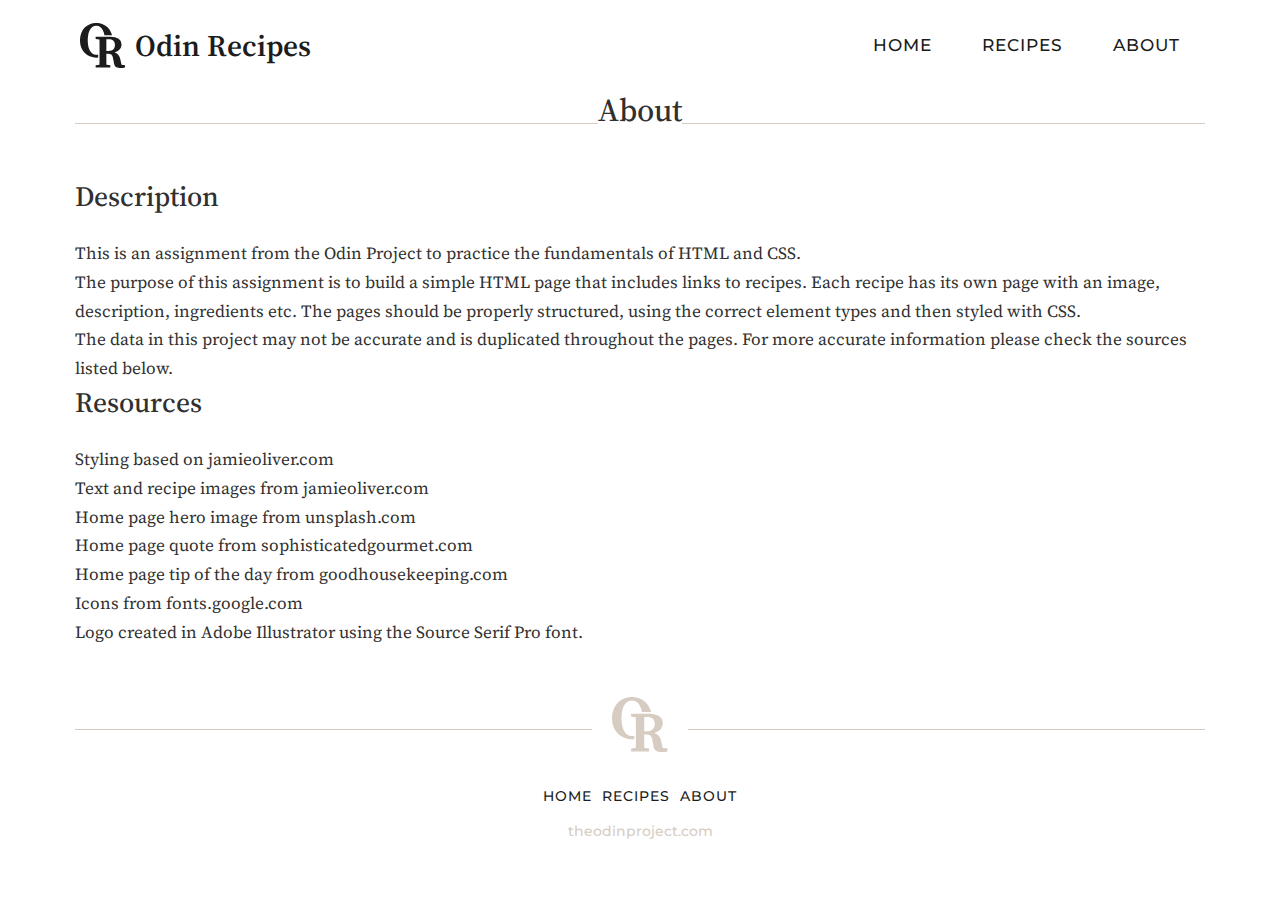
==== about.html @ e5a19163 "Change paths to work with Github Pages" ====
<!DOCTYPE html>
<html lang="en">

<head>
    <meta charset="UTF-8">
    <meta http-equiv="X-UA-Compatible" content="IE=edge">
    <meta name="viewport" content="width=device-width, initial-scale=1.0">
    <link rel="icon" type="image/x-icon" href="images/favicon.png">
    <link rel="stylesheet" href="styles.css">
    <link
        href="https://fonts.googleapis.com/css2?family=Montserrat:wght@300;400;500&family=Source+Serif+Pro:wght@300;400;600;700&display=swap"
        rel="stylesheet">
    <title>Odin Recipes - All Recipes</title>
</head>

<body class="about-page">

    <header class="main-header">
        <div class="flex-container">
            <a href="index.html" class="logo">
                <svg class="odin-recipes-logo" xmlns="http://www.w3.org/2000/svg" viewBox="0 0 68.88 68.28">
                    <path class="logo-r"
                        d="M68.88,64v3.58a37.67,37.67,0,0,1-3.78.57c-1.1.09-2.15.14-3.15.14A25.16,25.16,0,0,1,58.2,68a9.79,9.79,0,0,1-3-.89,5.92,5.92,0,0,1-2.15-1.83,7.49,7.49,0,0,1-1.21-3L50,52.78q-.72-3.51-2.5-4.86a8.77,8.77,0,0,0-5.36-1.36H40V55c0,2.78,0,5.58.14,8.39L46,64v3.58H23.73V64l5.79-.64q.14-4.43.14-8.9V34q0-4.47-.14-9l-5.79-.64V20.77H46q8.07,0,12.54,3.14A10,10,0,0,1,63,32.56a12.35,12.35,0,0,1-.53,3.53,11,11,0,0,1-1.79,3.5,12.55,12.55,0,0,1-3.28,3,17,17,0,0,1-5,2.11A12.46,12.46,0,0,1,58,48a12.23,12.23,0,0,1,3,6.18L63,63.35ZM43.09,42.63a12.54,12.54,0,0,0,4.61-.75,8.39,8.39,0,0,0,3.07-2,7.47,7.47,0,0,0,1.72-3A12.32,12.32,0,0,0,53,33.27c0-2.86-.78-5-2.36-6.43s-4.09-2.14-7.57-2.14h-3C40,27.65,40,30.62,40,33.59v9Z" />
                    <path class="logo-o"
                        d="M24.71,48.34a9.52,9.52,0,0,1-6-1.88,14.27,14.27,0,0,1-4-5,25.36,25.36,0,0,1-2.26-7,47.1,47.1,0,0,1-.69-8.1,47.62,47.62,0,0,1,.69-8.13,25.39,25.39,0,0,1,2.26-7.1,14.36,14.36,0,0,1,4-5,9.58,9.58,0,0,1,6-1.88,9.55,9.55,0,0,1,6,1.88,13.83,13.83,0,0,1,4,5A26.77,26.77,0,0,1,37,18.19c0,.14,0,.29.07.43H48.55a24.48,24.48,0,0,0-1.28-3.85A23.63,23.63,0,0,0,33.65,1.65a25,25,0,0,0-17.88,0A23.63,23.63,0,0,0,2.15,14.77,28.85,28.85,0,0,0,0,26.32,28.55,28.55,0,0,0,2.15,37.83,24.29,24.29,0,0,0,7.79,46a23.38,23.38,0,0,0,7.94,4.91,25.67,25.67,0,0,0,9,1.65,24.81,24.81,0,0,0,2.86-.18V48A10.93,10.93,0,0,1,24.71,48.34Z" />
                </svg>
                <span>Odin Recipes</span>
            </a>
            <nav class="main-nav">
                <ul>
                    <li><a href="index.html">Home</a></li>
                    <li><a href="recipes.html">Recipes</a></li>
                    <li><a href="about.html">About</a></li>
                </ul>
            </nav>
        </div>
    </header>

    <main class="main-content">

        <div class="main-container">

            <section>
                <header class="section-header">
                    <hr>
                    <h1>About</h1>
                    <hr>
                </header>
                <div class="about-content">
                    <h2>Description</h2>
                    <p>This is an assignment from the <a
                            href="https://www.theodinproject.com/paths/foundations/courses/foundations/lessons/recipes"
                            target="_blank">Odin Project</a> to practice the fundamentals of HTML and CSS.</p>
                    <p>The purpose of this assignment is to build a simple HTML page that includes links to recipes.
                        Each recipe has its own page with an image, description, ingredients etc. The pages should be
                        properly structured, using the correct element types and then styled with CSS.</p>
                    <p>The data in this project may not be accurate and is duplicated throughout the pages. For more
                        accurate information please check the sources listed below.</p>
                    <h2>Resources</h2>
                    <ul>
                        <li>Styling based on <a href="https://www.jamieoliver.com" target="_blank">jamieoliver.com</a>
                        </li>
                        <li>Text and recipe images from <a href="https://www.jamieoliver.com/recipes/"
                                target="_blank">jamieoliver.com</a></li>
                        <li>Home page hero image from <a href="https://unsplash.com/photos/qYreP9QOdrk"
                                target="_blank">unsplash.com</a></li>
                        <li>Home page quote from <a href="https://www.sophisticatedgourmet.com/food-quotes/"
                                target="_blank">sophisticatedgourmet.com</a></li>
                        <li>Home page tip of the day from <a
                                href="https://www.goodhousekeeping.com/food-recipes/cooking/tips/a19493/chef-cooking-tips/"
                                target="_blank">goodhousekeeping.com</a></li>
                        <li>Icons from <a href="https://fonts.google.com/icons" target="_blank">fonts.google.com</a>
                        </li>
                        <li>Logo created in <a href="https://www.adobe.com/gr_en/products/illustrator.html"
                                target="_blank">Adobe Illustrator</a> using the Source Serif Pro font.</li>
                    </ul>
                </div>
            </section>

        </div>

    </main>

    <footer class="main-footer">
        <div class="flex-container">
            <div class="footer-logo-header">
                <hr>
                <div class="footer-logo">
                    <svg class="odin-recipes-logo" xmlns="http://www.w3.org/2000/svg" viewBox="0 0 68.88 68.28">
                        <path class="logo-r"
                            d="M68.88,64v3.58a37.67,37.67,0,0,1-3.78.57c-1.1.09-2.15.14-3.15.14A25.16,25.16,0,0,1,58.2,68a9.79,9.79,0,0,1-3-.89,5.92,5.92,0,0,1-2.15-1.83,7.49,7.49,0,0,1-1.21-3L50,52.78q-.72-3.51-2.5-4.86a8.77,8.77,0,0,0-5.36-1.36H40V55c0,2.78,0,5.58.14,8.39L46,64v3.58H23.73V64l5.79-.64q.14-4.43.14-8.9V34q0-4.47-.14-9l-5.79-.64V20.77H46q8.07,0,12.54,3.14A10,10,0,0,1,63,32.56a12.35,12.35,0,0,1-.53,3.53,11,11,0,0,1-1.79,3.5,12.55,12.55,0,0,1-3.28,3,17,17,0,0,1-5,2.11A12.46,12.46,0,0,1,58,48a12.23,12.23,0,0,1,3,6.18L63,63.35ZM43.09,42.63a12.54,12.54,0,0,0,4.61-.75,8.39,8.39,0,0,0,3.07-2,7.47,7.47,0,0,0,1.72-3A12.32,12.32,0,0,0,53,33.27c0-2.86-.78-5-2.36-6.43s-4.09-2.14-7.57-2.14h-3C40,27.65,40,30.62,40,33.59v9Z" />
                        <path class="logo-o"
                            d="M24.71,48.34a9.52,9.52,0,0,1-6-1.88,14.27,14.27,0,0,1-4-5,25.36,25.36,0,0,1-2.26-7,47.1,47.1,0,0,1-.69-8.1,47.62,47.62,0,0,1,.69-8.13,25.39,25.39,0,0,1,2.26-7.1,14.36,14.36,0,0,1,4-5,9.58,9.58,0,0,1,6-1.88,9.55,9.55,0,0,1,6,1.88,13.83,13.83,0,0,1,4,5A26.77,26.77,0,0,1,37,18.19c0,.14,0,.29.07.43H48.55a24.48,24.48,0,0,0-1.28-3.85A23.63,23.63,0,0,0,33.65,1.65a25,25,0,0,0-17.88,0A23.63,23.63,0,0,0,2.15,14.77,28.85,28.85,0,0,0,0,26.32,28.55,28.55,0,0,0,2.15,37.83,24.29,24.29,0,0,0,7.79,46a23.38,23.38,0,0,0,7.94,4.91,25.67,25.67,0,0,0,9,1.65,24.81,24.81,0,0,0,2.86-.18V48A10.93,10.93,0,0,1,24.71,48.34Z" />
                    </svg>
                </div>
                <hr>
            </div>
            <nav class="footer-nav">
                <ul>
                    <li><a href="index.html">Home</a></li>
                    <li><a href="recipes.html">Recipes</a></li>
                    <li><a href="about.html">About</a></li>
                </ul>
            </nav>
            <a class="copy" href="https://www.theodinproject.com/" target="_blank">theodinproject.com</a>
        </div>
    </footer>

</body>

</html>
---- styles.css ----
/* GENERAL STYLES
=============================*/

* {
  margin: 0;
  padding: 0;
  outline: 0;
  box-sizing: border-box;
}

html {
  height: 100%;
  font-size: 100%;
}

body {
  background: #fff;
  color: #303030;
  font-size: 17px;
  font-family: "Source Serif Pro", serif;
  line-height: 1.7;
  width: 100%;
  -webkit-font-smoothing: antialiased;
}

img {
  width: 100%;
  height: auto;
}

ul {
  list-style-type: none;
}

a {
  color: inherit;
  text-decoration: none;
}

a:visited {
  color: inherit;
}

/* Typography */

h1,
h2,
h3,
h4,
h5,
h6 {
  font-family: "Source Serif Pro", serif;
  margin-bottom: 0.8em;
}

h1 {
  font-size: 32px;
  font-weight: 500;
  line-height: 1.3;
}

h2 {
  font-size: 28px;
  font-weight: 500;
  line-height: 1.4;
}

h3 {
  font-size: 22px;
  font-weight: 700;
  line-height: 1.5;
}

hr {
  background: #d6ccc2;
  border: none;
  margin: 20px 0;
  height: 0.5px;
}

.main-header .flex-container,
.main-content .main-container,
.main-footer .flex-container {
  margin: 0 auto;
  padding: 0 15px;
  max-width: 1160px;
}

.main-content section {
  margin-bottom: 40px;
}

/* HEADER
=============================*/

.main-header .flex-container {
  display: flex;
  justify-content: center;
  align-items: center;
  min-height: 90px;
}

/* Logo */

.main-header .logo {
  color: #1c1c1c;
  display: flex;
  justify-content: center;
  align-items: center;
  font-size: 30px;
  font-weight: 600;
  transition: all 0.15s linear;
}

.main-header .logo span {
  padding: 5px;
}

.main-header .logo svg {
  background: transparent;
  fill: #1c1c1c;
  margin: 0;
  padding: 5px;
  height: 55px;
  width: auto;
  transition: all 0.15s linear;
}

.main-header .logo:hover svg {
  background: #ddb892;
  fill: #fff;
}

/* Navigation */

.main-header .main-nav {
  margin-left: auto;
}

.main-nav ul {
  display: flex;
  justify-content: center;
  align-items: center;
}

.main-nav li {
  margin: 10px;
}

.main-nav a {
  background: transparent;
  color: #1c1c1c;
  font-size: 17px;
  font-weight: 500;
  font-family: "Montserrat", sans-serif;
  text-transform: uppercase;
  letter-spacing: 1px;
  padding: 10px 15px;
  transition: all 0.15s linear;
}

.main-nav a:hover {
  background: #ddb892;
  color: #fff;
}

/* FOOTER
=============================*/

.main-footer .flex-container {
  display: flex;
  flex-direction: column;
  justify-content: center;
  align-items: center;
}

.footer-logo-header {
  display: flex;
  justify-content: center;
  align-items: center;
  width: 100%;
}

.footer-logo-header hr {
  width: 100%;
}

/* Logo */

.main-footer {
  font-family: "Montserrat", sans-serif;
  padding-bottom: 40px;
}

.footer-logo {
  flex: 1 0 auto;
  margin: 10px 20px;
  text-align: center;
}

.footer-logo svg {
  fill: #d6ccc2;
  margin: 0;
  height: 55px;
}

/* Navigation */

.footer-nav ul {
  display: flex;
  justify-content: center;
  align-items: center;
}

.footer-nav li {
  margin: 10px 5px;
}

.footer-nav a {
  color: #1c1c1c;
  font-size: 14px;
  font-weight: 500;
  text-transform: uppercase;
  letter-spacing: 1px;
  transition: all 0.15s linear;
}

.footer-nav a:hover {
  color: #d6ccc2;
}

a.copy {
  color: #d6ccc2;
  font-size: 14px;
  font-weight: 500;
}

/* HOME PAGE
=============================*/

.home-page .main-content {
  margin: 0 0 40px 0;
}

.section-header {
  display: flex;
  justify-content: center;
  align-items: center;
  margin-bottom: 20px;
}

.section-header h2 {
  display: inline-block;
  flex: 1 0 auto;
  margin: 0;
  padding: 0 20px;
  line-height: 1;
}

.section-header hr {
  width: 100%;
}

/* Hero Section */

.hero {
  background: #101417 url('../images/hero-img.jpg') center/cover no-repeat;
  display: flex;
  flex-direction: column;
  justify-content: center;
  align-items: center;
  color: #fff;
  margin: 0 auto;
  padding: 60px 0px;
  max-width: 1920px;
  min-height: 350px;
  text-align: center;
  text-shadow: 1px 1px 0px rgba(0, 0, 0, 0.2);
}

.hero h1 {
  font-size: 50px;
  margin-bottom: 20px;
}

.hero .subtitle {
  max-width: 60%;
}

.hero .quote {
  display: block;
  font-size: 22px;
  line-height: 1.4;
  margin-bottom: 20px;
}

.hero .author {
  font-size: 14px;
  font-style: italic;
}

/* Tip of the day */

.tip {
  border: 1px solid #b08968;
  position: relative;
}

.tip h2 {
  background: #fff;
  display: flex;
  justify-content: center;
  align-items: center;
  margin: -25px 0 0 -100px;
  position: absolute;
  top: 0;
  left: 50%;
  line-height: 1;
  width: 200px;
  height: 50px;
  z-index: 1;
}

.tip-content {
  margin: 20px auto;
  padding: 20px;
  max-width: 600px;
  text-align: center;
}

.tip h3 {
}

.tip p {
  font-size: 20px;
}

/* Recipe Cards */

.grid-view {
  display: flex;
  flex-flow: row wrap;
  justify-content: center;
  align-items: stretch;
  list-style-type: none;
  gap: 3%;
  width: 100%;
}

.grid-view .card-container {
  flex: 1 1 30%;
  margin-bottom: 10px;
  height: 100%;
}

.card {
  background: #fff;
  transition: all 0.2s linear;
}

.card-image {
  position: relative;
  max-height: 450px;
  min-width: 160px;
  height: 100%;
  overflow: hidden;
  transition: all .15s linear;
}

.recipe-image {
  display: block;
  opacity: 1;
  position: relative;
  height: 100%;
  transition: inherit;
}

.card:hover .recipe-image {
  opacity: 0.7;
  transform: scale(1.1);
}

.card-view-btn {
  background: #fff;
  display: flex;
  justify-content: center;
  align-items: center;
  font-size: 19px;
  font-weight: 600;
  letter-spacing: 2px;
  text-transform: uppercase;
  margin: -30px 0 0 -60px;
  opacity: 0;
  position: absolute;
  top: 50%;
  left: 50%;
  width: 120px;
  height: 60px;
  transition: inherit;
}

.card-view-btn:before {
  border: 2px solid #fff;
  content: "";
  position: absolute;
  width: 124px;
  height: 64px;
}

.card:hover .card-view-btn {
  opacity: 1;
}

.card-info {
  display: flex;
  flex-flow: row wrap;
  gap: 10px;
  color: #b08968;
  font-family: "Montserrat", sans-serif;
  font-size: 11px;
  font-weight: 600;
  margin: 5px 0;
  text-transform: uppercase;
}

.card-info span {
  display: flex;
  align-items: center;
}

.card-info img {
  width: 15px;
  height: 15px;
  margin-right: 5px;
}

.card-title {
  display: block;
  font-size: 20px;
  font-weight: 400;
  margin: 10px 0;
  transition: inherit;
}

.card:hover .card-title {
  color: #b08968;
}


/* RECIPE PAGE
=============================*/

.recipe-page .main-content {
  margin: 40px 0;
}

.recipe .flex-container {
  display: flex;
  gap: 40px;
}

.recipe .side-block {
  flex: 1 1 40%;
}

.recipe .main-block {
  flex: 1 1 60%;
}

/* Breadcrumbs */

.breadcrumbs {
  font-family: "Montserrat", sans-serif;
  font-size: 14px;
  margin-bottom: 20px;
}

.breadcrumbs ul {
  display: flex;
}

.breadcrumbs li:not(:last-of-type) {
  margin-right: 10px;
}

.breadcrumbs li:not(:last-of-type):after {
  content: ">";
  color: #b08968;
}

.breadcrumbs a {
  font-weight: 500;
  margin-right: 10px;
}

.breadcrumbs a:hover {
  text-decoration: underline;
}

.breadcrumbs span {
  font-weight: 400;
}

/* Recipe Header */

.recipe-header {
  margin-bottom: 20px;
}

/* Recipe Image */

.recipe-image {
  margin: 0 auto 20px auto;
  line-height: 0;
  position: relative;
  width: 100%;
  max-width: 500px;
}

.recipe-image img {
  position: relative;
  width: 100%;
}

.recipe-image a {
  background: #fff;
  padding: 5px;
  position: absolute;
  right: 0;
  bottom: 0;
}

.recipe-image a svg {
  fill: #1c1c1c;
  width: 24px;
  height: 24px;
  transition: all 0.15s linear;
}

.recipe-image a:hover svg {
  fill: #b08968;
}

/* Recipe Description */

.recipe-title h1 {
  margin: 0;
}

.recipe-title span {
  display: block;
  color: #b08968;
  font-size: 16px;
  margin: 5px 0 15px 0;
  text-transform: uppercase;
}

/* Recipe Tags */

.tags {
  display: flex;
  gap: 10px;
  margin: 10px 0;
}

.tag {
  color: #fff;
  font-size: 10px;
  font-weight: 700;
  font-family: "Montserrat", sans-serif;
  letter-spacing: 1px;
  text-transform: uppercase;
  text-shadow: 1px 1px 0px rgba(0, 0, 0, 0.2);
  padding: 5px 15px;
}

.tag.petrol {
  background-color: #264653;
}

.tag.teal {
  background-color: #2a9d8f;
}

.tag.gold {
  background-color: #e9c46a;
}

.tag.orange {
  background-color: #f4a261;
}

.tag.red {
  background-color: #e76f51;
}

.apostrophe {
  color: #b08968;
  font-size: 140%;
}

/* Quick Info */

.quick-info {
  display: flex;
  font-size: 13px;
  font-weight: 700;
  font-family: "Montserrat", sans-serif;
  text-transform: uppercase;
}

.quick-info li {
  margin-right: 15px;
}

.quick-info li span {
  color: #b08968;
  margin-right: 5px;
}

/* Nutrition */

.nutrition {
  display: flex;
  gap: 5px;
}

.nutrition li {
  background: #fff6ed;
  border: 1px solid #b08968;
  display: flex;
  flex: 1;
  flex-direction: column;
  justify-content: center;
  align-items: center;
  padding: 5px;
}

.nutrition .title {
  font-size: 14px;
}

.nutrition .value {
  border-bottom: 1px solid #b08968;
}

/* Ingredients */

.ingredients li {
  margin-bottom: 10px;
  min-height: 30px;
}

/* Steps */

.steps {
  list-style: none;
  counter-reset: steps-counter;
}

.steps li {
  counter-increment: steps-counter;
  margin-bottom: 10px;
  padding-left: 42px;
  position: relative;
  min-height: 30px;
}

.steps li::before {
  content: counter(steps-counter) "";
  color: #ddb892;
  font-size: 22px;
  font-weight: bold;
  font-family: "Merriweather", serif;
  line-height: 30px;
  position: absolute;
  top: 0;
  left: 0;
  text-align: right;
  width: 30px;
}

/* MEDIA QUERIES
=============================*/

@media only screen and (max-width: 760px) {

  /* Header */

  .main-header .flex-container {
    flex-direction: column;
  }

  .main-header .logo {
    flex-direction: column;
    font-size: 20px;
    margin-top: 20px;
  }

  .main-header .logo svg {
    height: 75px;
  }

  .main-header .logo span {
    padding: 0;
  }

  .main-header .main-nav {
    margin: 10px 0;
  }

  .main-nav ul {
    flex-wrap: wrap;
  }

  .main-nav li {
    margin: 10px 5px;
  }

  .main-nav a {
    font-size: 16px;
    padding: 5px 10px;
  }

  /* Home */
  
  .grid-view .card-container {
    flex: 1 1 47%;
  }

  .card {
    text-align: center;
  }

  .card-info {
    justify-content: center;
  }

  .breadcrumbs ul {
    justify-content: center;
    flex-wrap: wrap;
  }

  .breadcrumbs li:last-of-type {
    flex: 1 1 100%;
    text-align: center;
  }

  /* Recipe */

  .recipe .flex-container {
    display: flex;
    flex-direction: column;
    gap: 0;
    text-align: center;
  }

  .recipe .side-block {
    flex: 1 1 auto;
  }

  .recipe .main-block {
    flex: 1 1 auto;
  }

  .tags {
    justify-content: center;
    flex-wrap: wrap;
  }

  .quick-info {
    justify-content: center;
    font-size: 12px;
  }

  .nutrition {
    flex-wrap: wrap;
  }

  .nutrition li {
    flex: 1 0 20%;
    width: 80px;
  }

  .steps li {
    margin: 0 auto 10px auto;
    padding: 0;
    max-width: 500px;
  }

  .steps li::before {
    background: #fff;
    display: block;
    font-size: 26px;
    margin:0 0 10px -25px;
    position: relative;
    left: 50%;
    text-align: center;
    width: 50px;
    z-index: 2;
  }

  .steps li::after {
    background: #d6ccc2;
    content: "";
    position: absolute;
    top: 15px;
    left: 0;
    width: 100%;
    height: 0.5px;
    z-index: 1;
  }
}
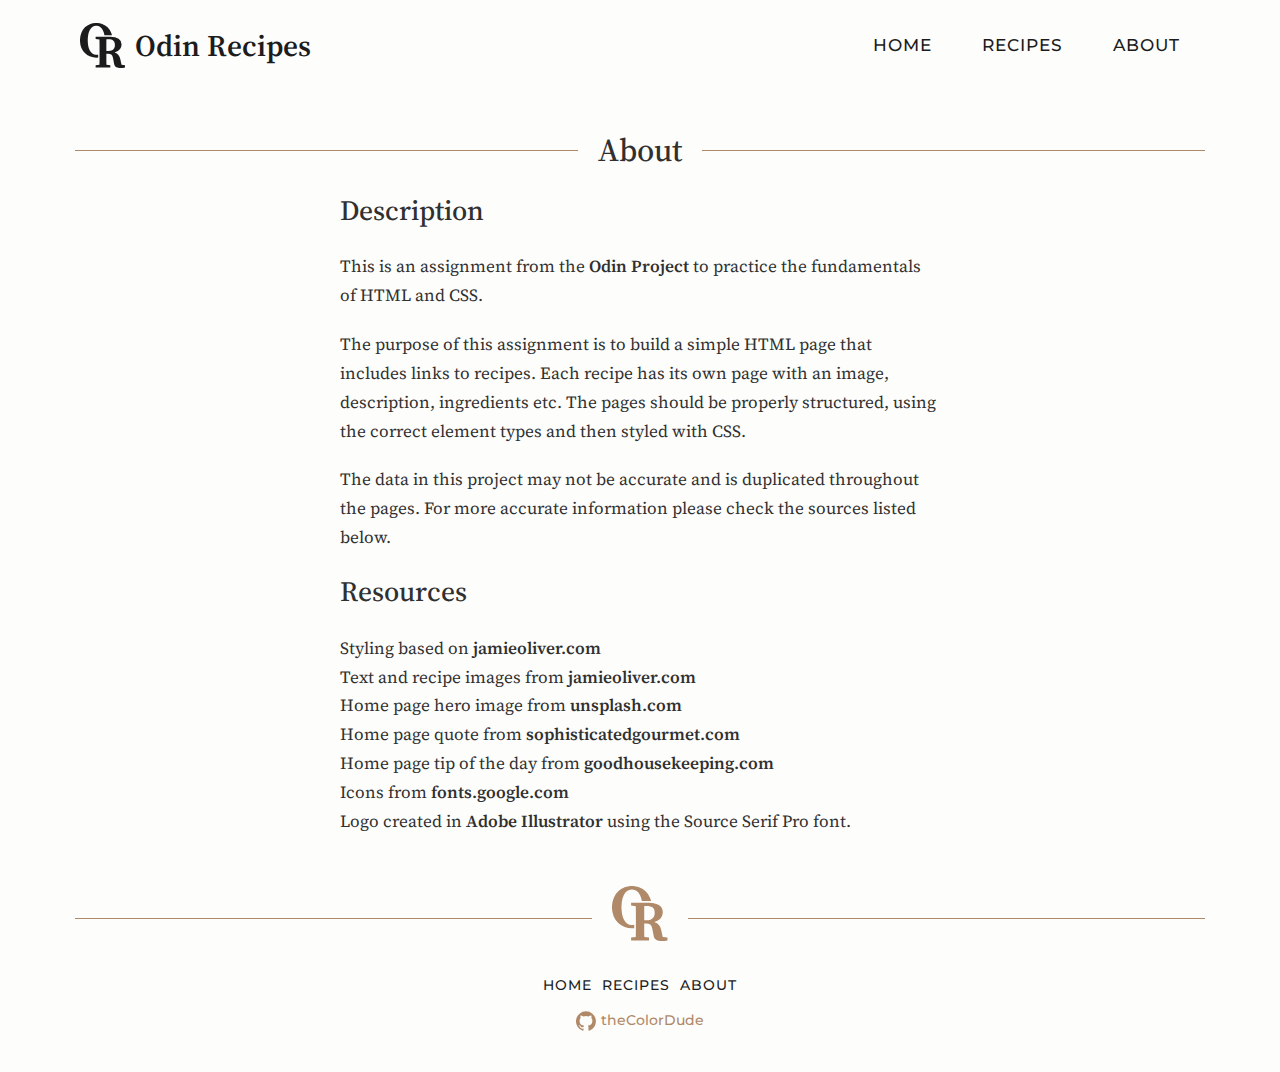
==== commit 5d50f123: "Replace footer link with author" ====
--- a/about.html
+++ b/about.html
@@ -102,7 +102,12 @@
                     <li><a href="about.html">About</a></li>
                 </ul>
             </nav>
-            <a class="copy" href="https://www.theodinproject.com/" target="_blank">theodinproject.com</a>
+            <a class="author" href="https://github.com/theColorDude" target="_blank">
+                <svg viewBox="0 0 32.58 31.77" xmlns="http://www.w3.org/2000/svg">
+                    <path d="M16.29,0a16.29,16.29,0,0,0-5.15,31.75c.82.15,1.11-.36,1.11-.79s0-1.41,0-2.77C7.7,29.18,6.74,26,6.74,26a4.36,4.36,0,0,0-1.81-2.39c-1.47-1,.12-1,.12-1a3.43,3.43,0,0,1,2.49,1.68,3.48,3.48,0,0,0,4.74,1.36,3.46,3.46,0,0,1,1-2.18c-3.62-.41-7.42-1.81-7.42-8a6.3,6.3,0,0,1,1.67-4.37,5.94,5.94,0,0,1,.16-4.31s1.37-.44,4.48,1.67a15.41,15.41,0,0,1,8.16,0c3.11-2.11,4.47-1.67,4.47-1.67A5.91,5.91,0,0,1,25,11.07a6.3,6.3,0,0,1,1.67,4.37c0,6.26-3.81,7.63-7.44,8a3.85,3.85,0,0,1,1.11,3c0,2.18,0,3.94,0,4.47s.29.94,1.12.78A16.29,16.29,0,0,0,16.29,0Z"/>
+                </svg>
+                <span>theColorDude</span>
+            </a>
         </div>
     </footer>
 
--- a/styles.css
+++ b/styles.css
@@ -14,7 +14,7 @@
 }
 
 body {
-  background: #fff;
+  background: #fdfdfc;
   color: #303030;
   font-size: 17px;
   font-family: "Source Serif Pro", serif;
@@ -71,8 +71,12 @@
   line-height: 1.5;
 }
 
+p {
+  margin-bottom: 20px;
+}
+
 hr {
-  background: #d6ccc2;
+  background: #b08968;
   border: none;
   margin: 20px 0;
   height: 0.5px;
@@ -86,8 +90,45 @@
   max-width: 1160px;
 }
 
+.main-content {
+  margin: 40px 0;
+}
+
 .main-content section {
   margin-bottom: 40px;
+}
+
+.section-header {
+  display: flex;
+  justify-content: center;
+  align-items: center;
+  margin-bottom: 20px;
+}
+
+.section-header h1,
+.section-header h2 {
+  display: inline-block;
+  flex: 1 0 auto;
+  margin: 0;
+  padding: 0 20px;
+  line-height: 1;
+}
+
+.section-header hr {
+  width: 100%;
+}
+
+.about-content {
+  margin: 0 auto;
+  max-width: 600px;
+}
+
+.about-content a {
+  font-weight: 600;
+}
+
+.about-content a:hover {
+  text-decoration: underline;
 }
 
 /* HEADER
@@ -199,7 +240,7 @@
 }
 
 .footer-logo svg {
-  fill: #d6ccc2;
+  fill: #b08968;
   margin: 0;
   height: 55px;
 }
@@ -226,15 +267,36 @@
 }
 
 .footer-nav a:hover {
-  color: #d6ccc2;
-}
-
-a.copy {
-  color: #d6ccc2;
+  color: #b08968;
+}
+
+.author {
+  display: flex;
+  align-items: center;
+  justify-content: center;
+  flex-flow: row nowrap;
+  color: #b08968;
   font-size: 14px;
   font-weight: 500;
 }
 
+.author span {
+  display: block;
+}
+
+.author svg {
+  display: inline;
+  fill: #b08968;
+  margin-right: 5px;
+  width: 20px;
+  height: 20px;
+  transition: .1s;
+}
+
+.author:hover svg {
+  fill: #ddb892;
+}
+
 /* HOME PAGE
 =============================*/
 
@@ -242,40 +304,21 @@
   margin: 0 0 40px 0;
 }
 
-.section-header {
-  display: flex;
-  justify-content: center;
-  align-items: center;
-  margin-bottom: 20px;
-}
-
-.section-header h2 {
-  display: inline-block;
-  flex: 1 0 auto;
-  margin: 0;
-  padding: 0 20px;
-  line-height: 1;
-}
-
-.section-header hr {
-  width: 100%;
-}
-
 /* Hero Section */
 
 .hero {
-  background: #101417 url('../images/hero-img.jpg') center/cover no-repeat;
+  background: #101417 url("images/hero-img.jpg") center/cover no-repeat;
   display: flex;
   flex-direction: column;
   justify-content: center;
   align-items: center;
   color: #fff;
   margin: 0 auto;
-  padding: 60px 0px;
+  padding: 60px 0;
   max-width: 1920px;
   min-height: 350px;
   text-align: center;
-  text-shadow: 1px 1px 0px rgba(0, 0, 0, 0.2);
+  text-shadow: 1px 1px 0 rgba(0, 0, 0, 0.2);
 }
 
 .hero h1 {
@@ -307,7 +350,7 @@
 }
 
 .tip h2 {
-  background: #fff;
+  background: #fdfdfc;
   display: flex;
   justify-content: center;
   align-items: center;
@@ -328,9 +371,6 @@
   text-align: center;
 }
 
-.tip h3 {
-}
-
 .tip p {
   font-size: 20px;
 }
@@ -364,7 +404,7 @@
   min-width: 160px;
   height: 100%;
   overflow: hidden;
-  transition: all .15s linear;
+  transition: all 0.15s linear;
 }
 
 .recipe-image {
@@ -446,13 +486,8 @@
   color: #b08968;
 }
 
-
 /* RECIPE PAGE
 =============================*/
-
-.recipe-page .main-content {
-  margin: 40px 0;
-}
 
 .recipe .flex-container {
   display: flex;
@@ -523,7 +558,7 @@
 }
 
 .recipe-image a {
-  background: #fff;
+  background: #fdfdfc;
   padding: 5px;
   position: absolute;
   right: 0;
@@ -570,12 +605,8 @@
   font-family: "Montserrat", sans-serif;
   letter-spacing: 1px;
   text-transform: uppercase;
-  text-shadow: 1px 1px 0px rgba(0, 0, 0, 0.2);
+  text-shadow: 1px 1px 0 rgba(0, 0, 0, 0.2);
   padding: 5px 15px;
-}
-
-.tag.petrol {
-  background-color: #264653;
 }
 
 .tag.teal {
@@ -586,10 +617,6 @@
   background-color: #e9c46a;
 }
 
-.tag.orange {
-  background-color: #f4a261;
-}
-
 .tag.red {
   background-color: #e76f51;
 }
@@ -603,16 +630,13 @@
 
 .quick-info {
   display: flex;
+  gap: 15px;
   font-size: 13px;
   font-weight: 700;
   font-family: "Montserrat", sans-serif;
   text-transform: uppercase;
 }
 
-.quick-info li {
-  margin-right: 15px;
-}
-
 .quick-info li span {
   color: #b08968;
   margin-right: 5px;
@@ -649,6 +673,12 @@
 .ingredients li {
   margin-bottom: 10px;
   min-height: 30px;
+}
+
+.ingredients li.list-subtitle {
+  color: #b08968;
+  font-weight: 600;
+  margin-top: 20px;
 }
 
 /* Steps */
@@ -668,7 +698,7 @@
 
 .steps li::before {
   content: counter(steps-counter) "";
-  color: #ddb892;
+  color: #b08968;
   font-size: 22px;
   font-weight: bold;
   font-family: "Merriweather", serif;
@@ -684,7 +714,6 @@
 =============================*/
 
 @media only screen and (max-width: 760px) {
-
   /* Header */
 
   .main-header .flex-container {
@@ -723,7 +752,7 @@
   }
 
   /* Home */
-  
+
   .grid-view .card-container {
     flex: 1 1 47%;
   }
@@ -789,10 +818,10 @@
   }
 
   .steps li::before {
-    background: #fff;
+    background: #fdfdfc;
     display: block;
     font-size: 26px;
-    margin:0 0 10px -25px;
+    margin: 0 0 10px -25px;
     position: relative;
     left: 50%;
     text-align: center;
@@ -801,7 +830,7 @@
   }
 
   .steps li::after {
-    background: #d6ccc2;
+    background: #b08968;
     content: "";
     position: absolute;
     top: 15px;
@@ -810,4 +839,9 @@
     height: 0.5px;
     z-index: 1;
   }
-}
+
+  .about-content h2,
+  .about-content ul {
+    text-align: center;
+  }
+}
